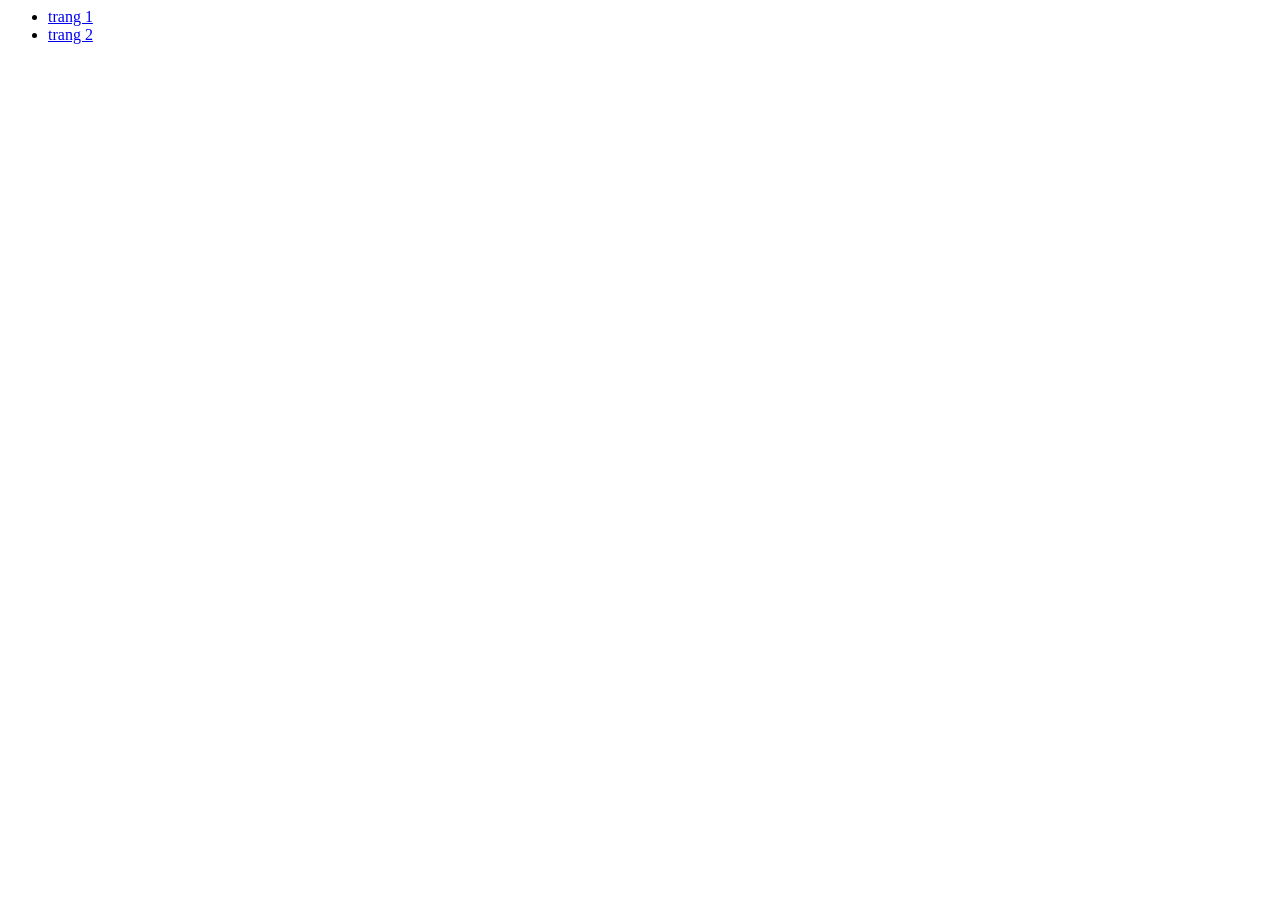
==== index.html @ 28ee2f48 "first commit" ====
<!DOCTYDE.html>
	<html lang ="vi"
	<head>
	<title>THONG TIN CA NHAN</title>
	<meta charset="utf=8">
	</head>
	<body>
	<ul>
	<li>
	<a href="html/cá nhân.html">trang 1</a>
	</li>
	<li>
	<a href="html/page 2.html">trang 2</a>
	</li>
	</ul>
	</body>
</html>
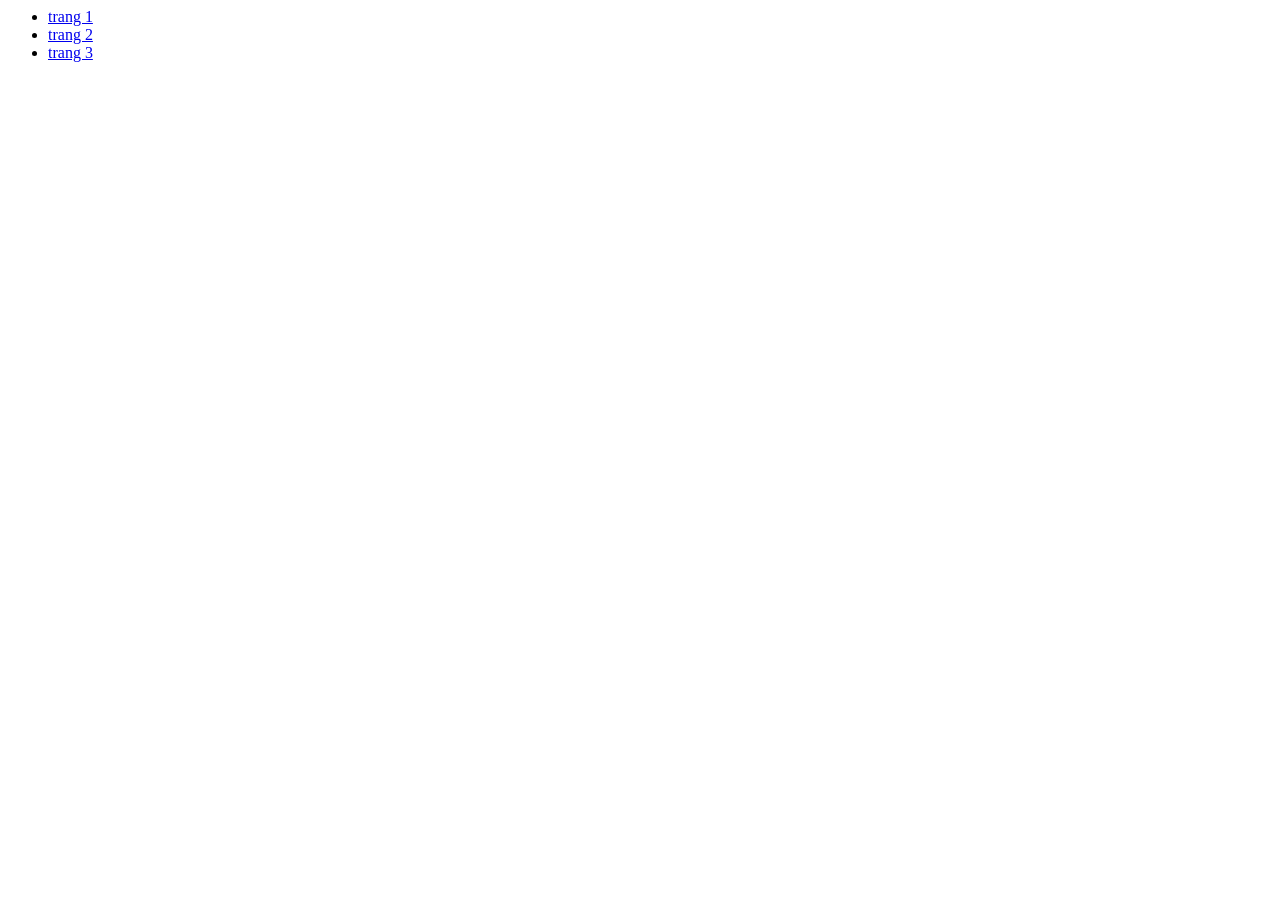
==== commit 80702d8b: "thao" ====
--- a/index.html
+++ b/index.html
@@ -12,6 +12,8 @@
 	<li>
 	<a href="html/page 2.html">trang 2</a>
 	</li>
+	<li>
+	<a href="html/page3.html">trang 3</a>
 	</ul>
 	</body>
 </html>
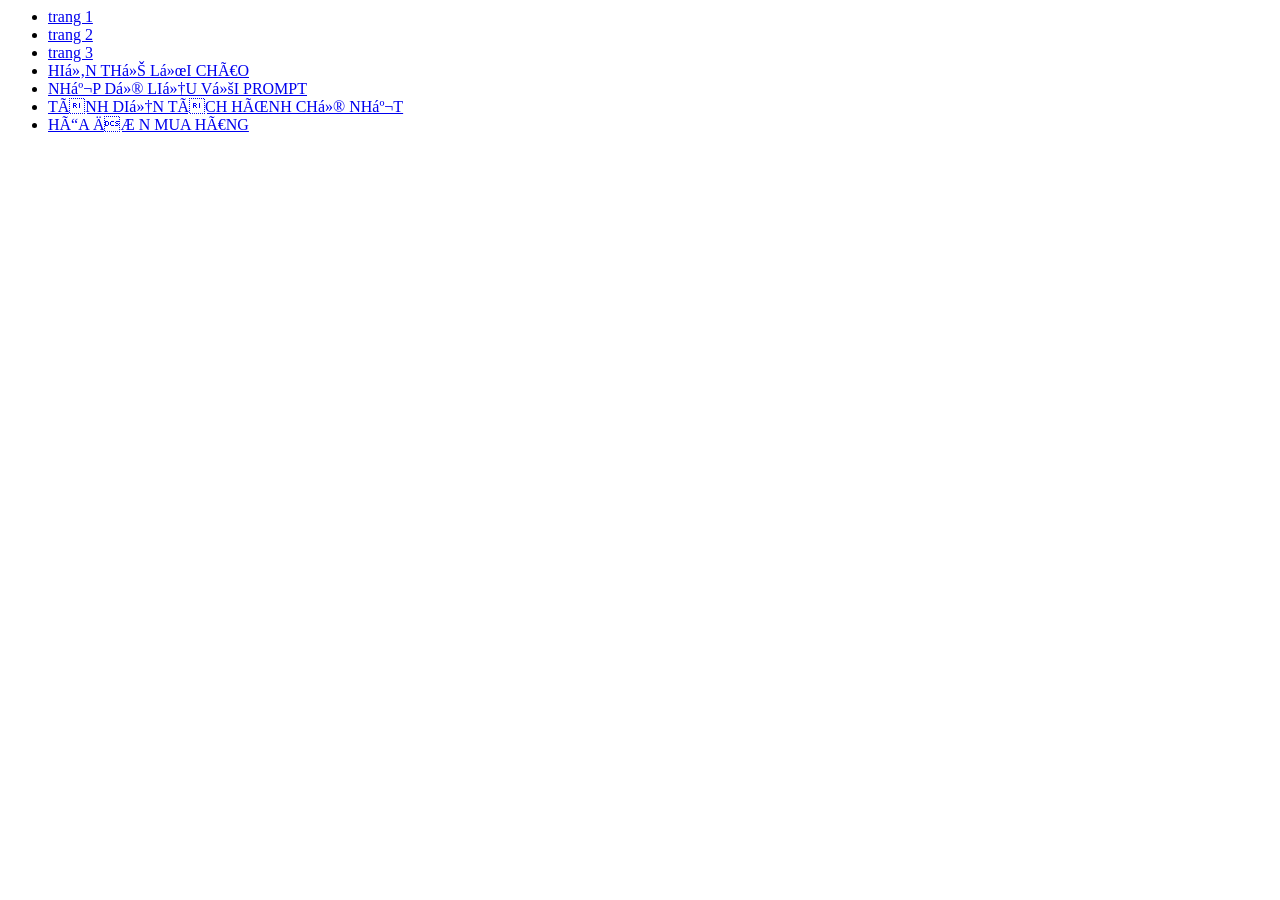
==== commit c25b66f8: "date" ====
--- a/index.html
+++ b/index.html
@@ -14,6 +14,19 @@
 	</li>
 	<li>
 	<a href="html/page3.html">trang 3</a>
+	<li>
+            <a href="html/page4.html">HIỂN THỊ LỜI CHÀO </a>
+        </li>
+		<li>
+            <a href="html/page5.html">NHẬP DỮ LIỆU VỚI PROMPT </a>
+        </li>
+		<li>
+            <a href="html/page6.html">TÍNH DIỆN TÍCH HÌNH CHỮ NHẬT </a>
+        </li>
+	<li>
+            <a href="html/page7.html">HÓA ĐƠN MUA HÀNG </a>
+        </li>
+
 	</ul>
 	</body>
 </html>
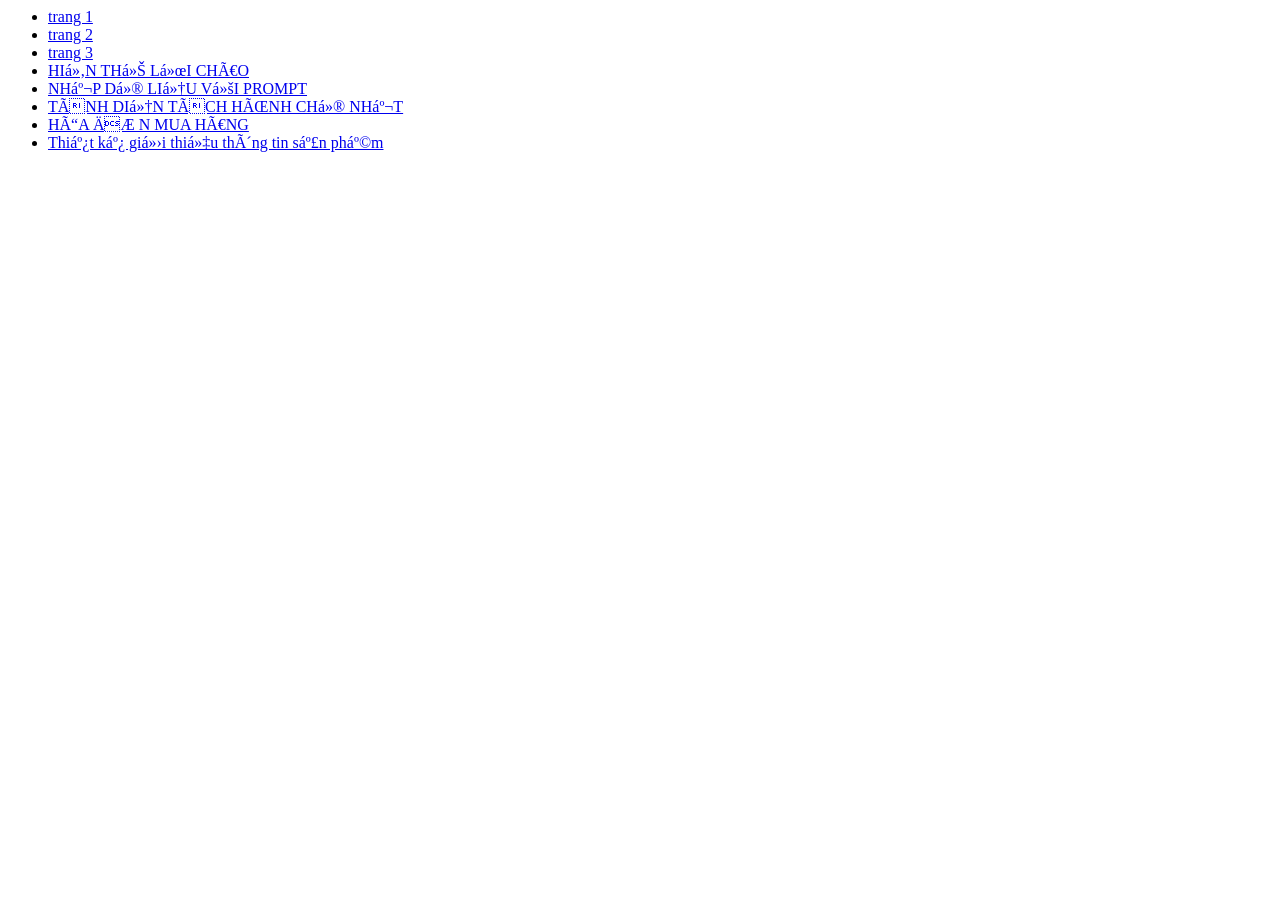
==== commit 9b112610: "update" ====
--- a/index.html
+++ b/index.html
@@ -15,18 +15,20 @@
 	<li>
 	<a href="html/page3.html">trang 3</a>
 	<li>
-            <a href="html/page4.html">HIỂN THỊ LỜI CHÀO </a>
+            <a href="html/page 4.html">HIỂN THỊ LỜI CHÀO </a>
         </li>
 		<li>
-            <a href="html/page5.html">NHẬP DỮ LIỆU VỚI PROMPT </a>
+            <a href="html/page 5.html">NHẬP DỮ LIỆU VỚI PROMPT </a>
         </li>
 		<li>
-            <a href="html/page6.html">TÍNH DIỆN TÍCH HÌNH CHỮ NHẬT </a>
+            <a href="html/page 6.html">TÍNH DIỆN TÍCH HÌNH CHỮ NHẬT </a>
         </li>
 	<li>
-            <a href="html/page7.html">HÓA ĐƠN MUA HÀNG </a>
+            <a href="html/page 7.html">HÓA ĐƠN MUA HÀNG </a>
         </li>
-
+		<li>
+            <a href="html/page 8.html">Thiết kế giới thiệu thông tin sản phẩm </a>
+        </li>
 	</ul>
 	</body>
 </html>
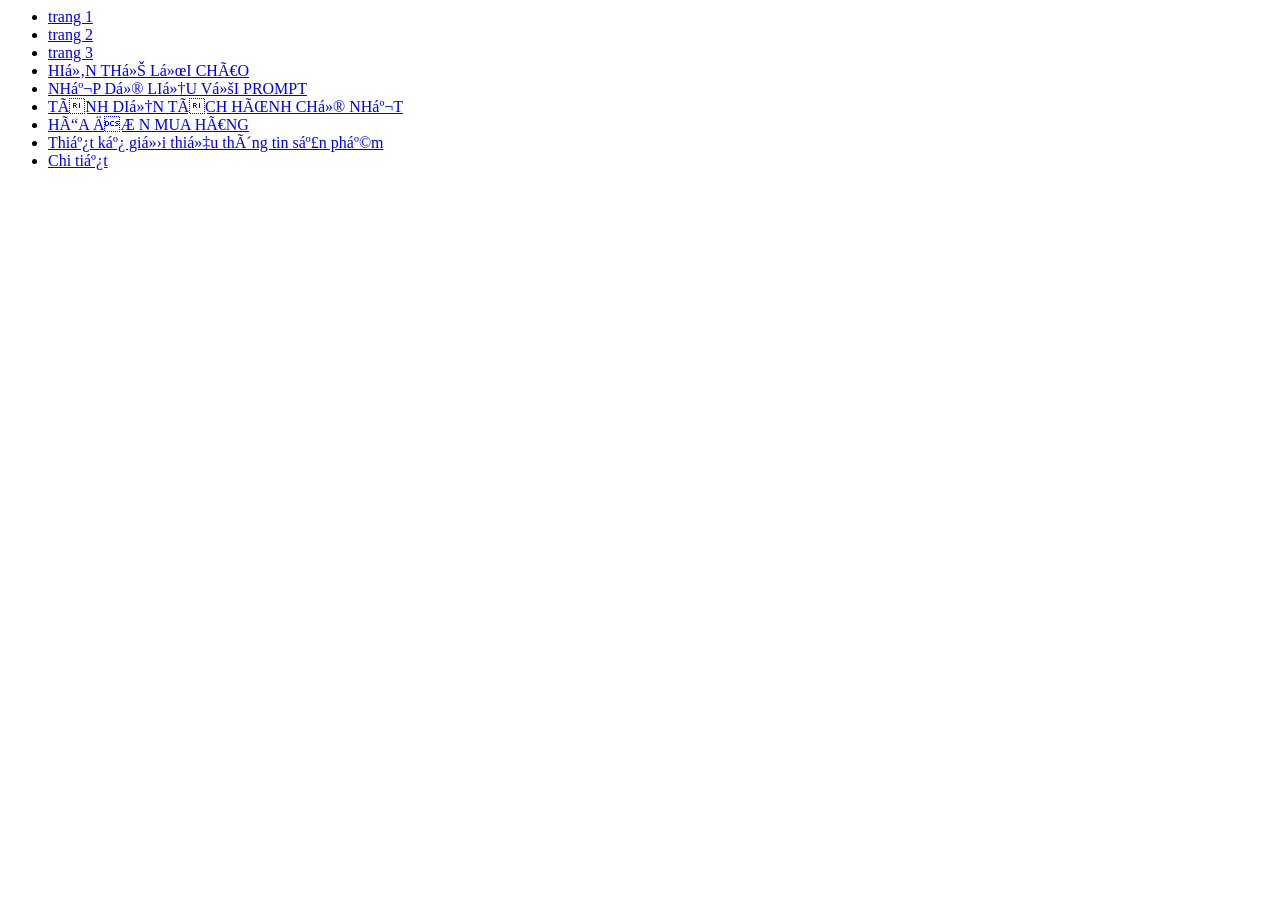
==== commit f6981f7a: "k" ====
--- a/index.html
+++ b/index.html
@@ -1,5 +1,5 @@
 <!DOCTYDE.html>
-	<html lang ="vi"
+	<html lang ="vi">
 	<head>
 	<title>THONG TIN CA NHAN</title>
 	<meta charset="utf=8">
@@ -24,11 +24,15 @@
             <a href="html/page 6.html">TÍNH DIỆN TÍCH HÌNH CHỮ NHẬT </a>
         </li>
 	<li>
-            <a href="html/page 7.html">HÓA ĐƠN MUA HÀNG </a>
+            <a href="html/page7.html">HÓA ĐƠN MUA HÀNG </a>
         </li>
 		<li>
             <a href="html/page 8.html">Thiết kế giới thiệu thông tin sản phẩm </a>
+				<li>
+            <a href="html/chi-tiet.html">Chi tiết </a>
+        </li>
         </li>
 	</ul>
+	
 	</body>
 </html>
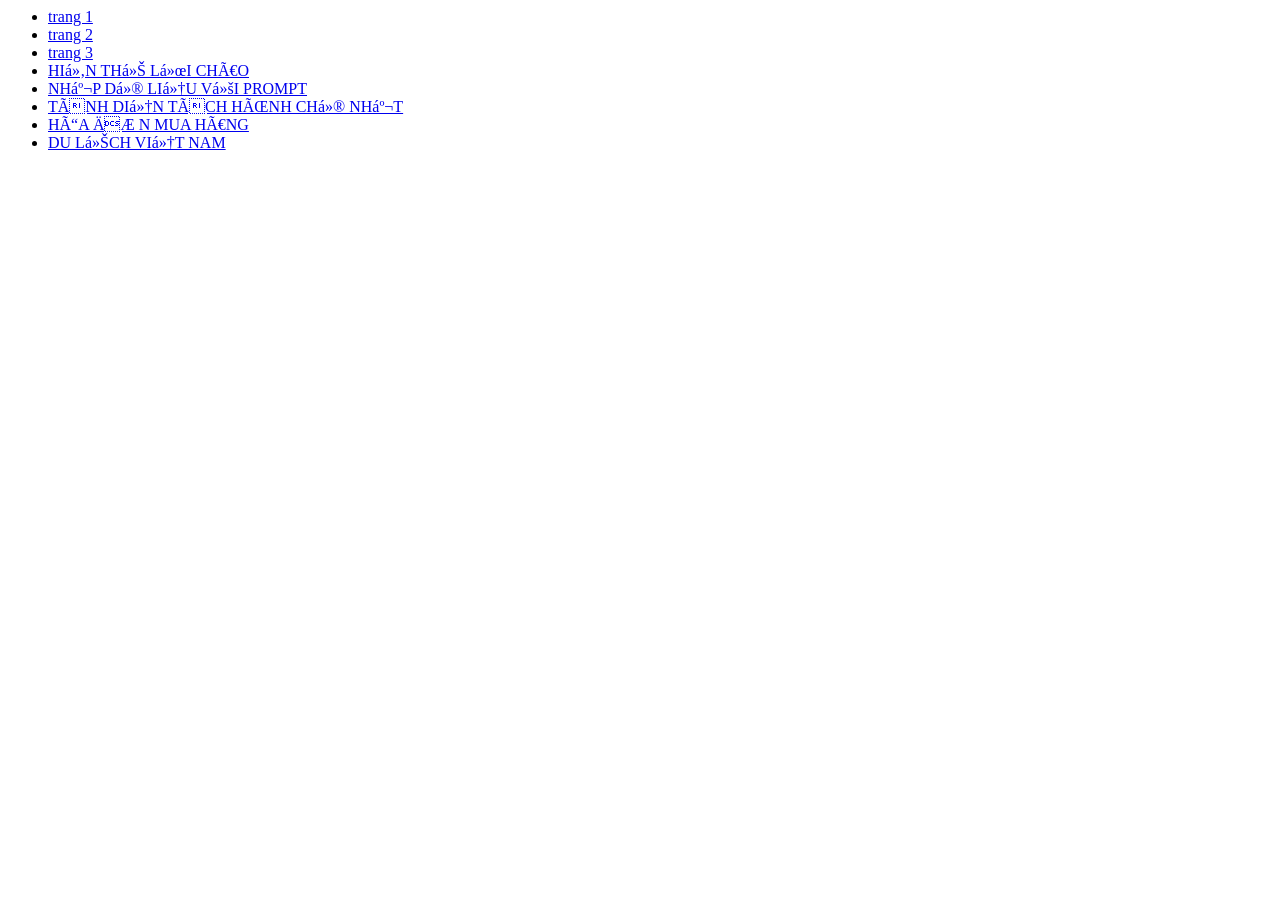
==== commit 342a1d49: "kt" ====
--- a/index.html
+++ b/index.html
@@ -27,10 +27,8 @@
             <a href="html/page7.html">HÓA ĐƠN MUA HÀNG </a>
         </li>
 		<li>
-            <a href="html/page 8.html">Thiết kế giới thiệu thông tin sản phẩm </a>
-				<li>
-            <a href="html/chi-tiet.html">Chi tiết </a>
-        </li>
+            <a href="html/page 8.html">DU LỊCH VIỆT NAM </a>
+				
         </li>
 	</ul>
 	
